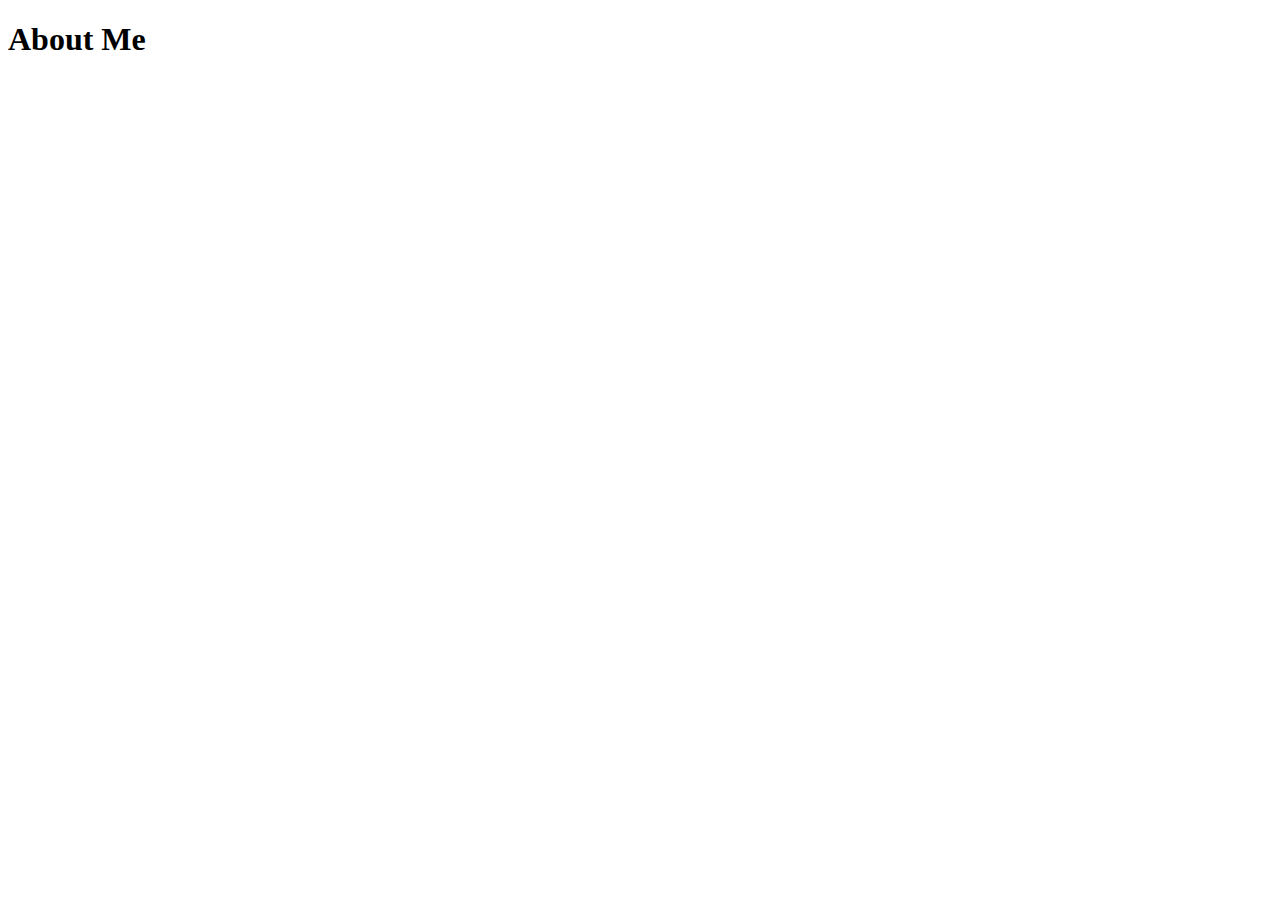
==== frontend/about.html @ 29446a31 "bungkus" ====
<!DOCTYPE html>
<html lang="en">
<head>
    <meta charset="UTF-8">
    <meta name="viewport" content="width=device-width, initial-scale=1.0">
    <title>About Me</title>
</head>
<body>
    <h1>About Me</h1>
</body>
</html>
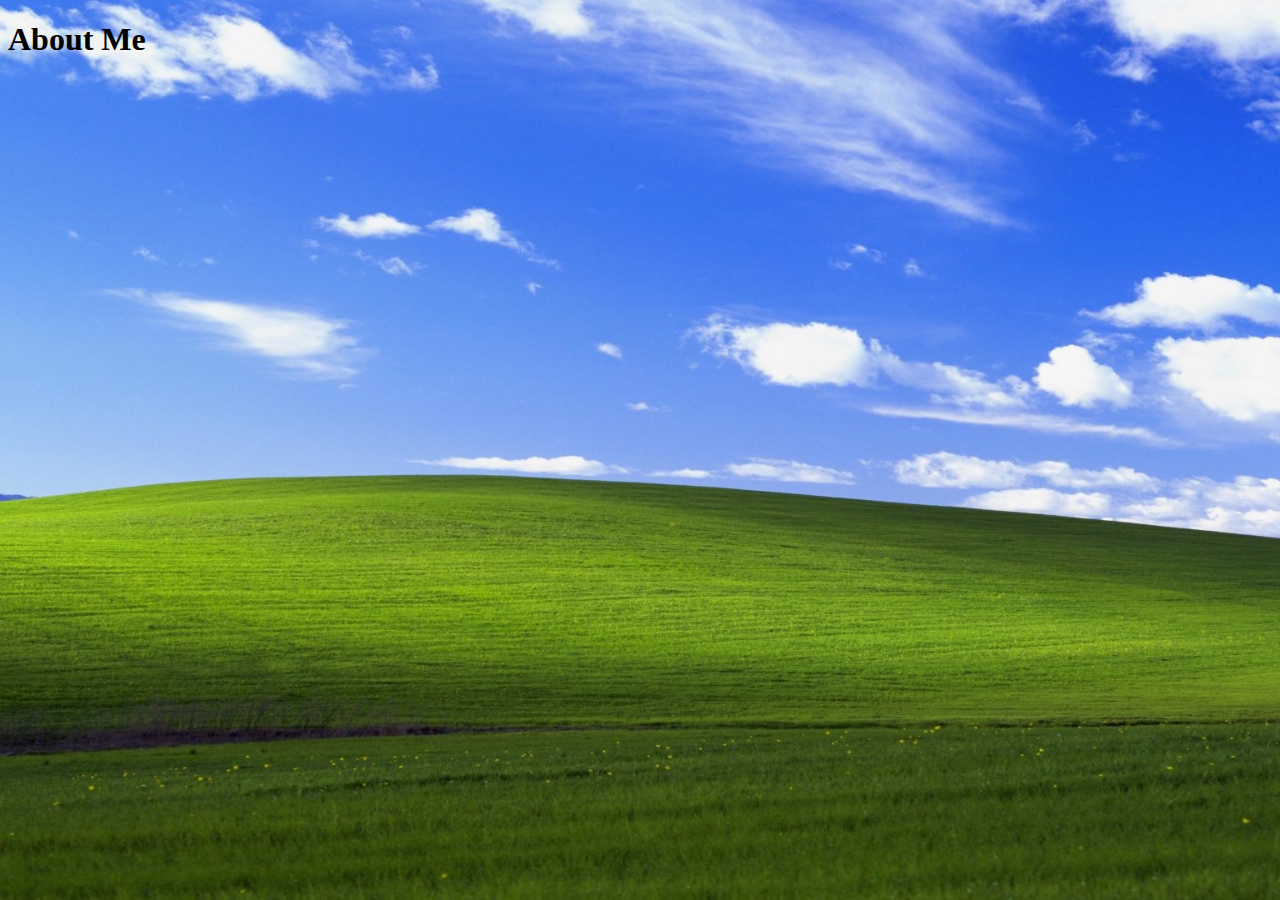
==== commit 0a6b4073: "updated" ====
--- a/frontend/about.html
+++ b/frontend/about.html
@@ -4,8 +4,10 @@
     <meta charset="UTF-8">
     <meta name="viewport" content="width=device-width, initial-scale=1.0">
     <title>About Me</title>
+    <link rel="stylesheet" href="style.css">
 </head>
-<body>
+<body id="bg_about">
     <h1>About Me</h1>
+    
 </body>
 </html>--- a/frontend/style.css
+++ b/frontend/style.css
@@ -0,0 +1,92 @@
+#bg_about{
+    background-image: url('../frontend/images/bg_about.jpg');
+    background-repeat: no-repeat;
+    background-attachment: fixed;
+    background-size: cover;
+}
+
+#bg_index{
+    /* background: rgb(9,38,121); */
+    background: linear-gradient(0deg, rgba(9,38,121,1) 0%, rgba(0,177,255,0.8661589635854342) 57%, rgba(0,147,255,0.2639180672268907) 100%);
+    background-repeat: no-repeat;
+    background-attachment: fixed;
+}
+
+.img_container{
+    display: inline-block;
+    position: relative;
+}
+
+.bg_white{
+    background-color: white;
+}
+
+.positioning{
+    position: absolute;
+    left: 12px;
+    top: 14px;
+    color: white;
+    padding: 4px;
+    font-size: 17px;
+    line-height: 18px;
+}
+
+.bg_sebelah{
+    background: rgb(0,147,255);
+    background: radial-gradient(circle, rgba(0,147,255,1) 0%, rgba(0,255,175,0.8661589635854342) 57%, rgba(0,14,255,1) 100%);
+}
+
+.lumba_lumba{
+    padding-left: 0;
+    padding-top: 0;
+}
+
+
+.mx-2{
+    margin-left: 2px;
+    margin-right: 2px;
+}
+
+.bg_blue{
+    background-color: blue;
+}
+
+.text_blue{
+    color: blue;
+}
+
+.my-2{
+    margin-top: 4px;
+    margin-bottom: 4px;
+}
+
+.form_billing{
+    background-color: cyan;
+}
+
+.grid_1{
+    display: grid;
+    grid-template-columns: 1;
+}
+
+.grid_2{
+    display: grid;
+    grid-template-columns: auto auto;
+    grid-auto-rows: 1fr;
+}
+
+.group_radio{
+    display: grid;
+    grid-template-columns: auto auto;
+}
+
+.text_black{
+    color: black;
+}
+
+.item_2{
+    grid-column: 1/2;
+}
+
+#bg_message{
+}